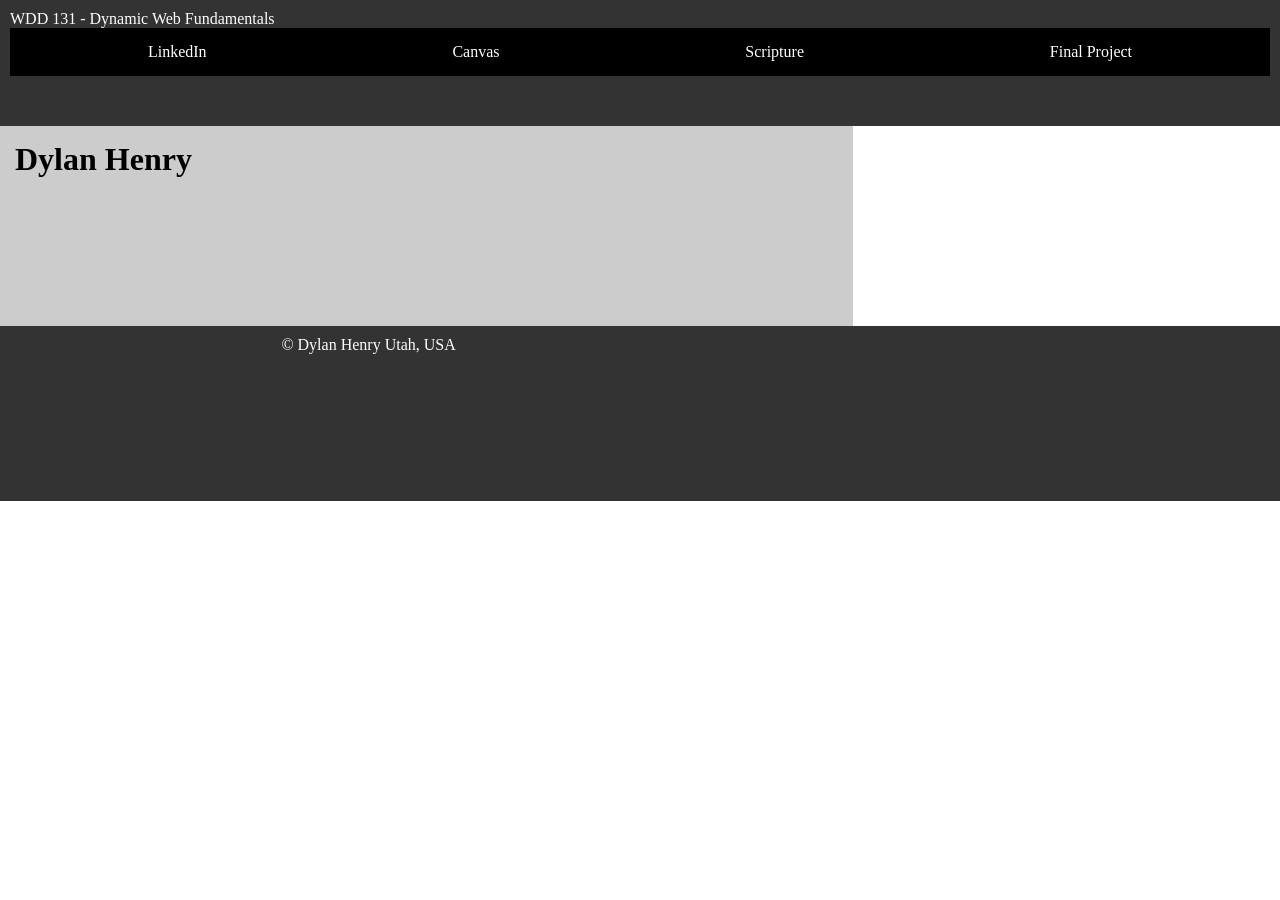
==== index.html @ 7ce134e1 "I'm up to the Step 3: CSS part now." ====
<!DOCTYPE html>
<html lang="en">
<head>
  <meta charset="UTF-8">
  <meta name="viewport" content="width=device-width, initial-scale=1.0">
  <title>WDD 131 – Dynamic Web Fundamentals – Your Name"</title>
  <meta name="description" content="WDD 131 - Dynamic Web Fundamentals, Dylan Henry, The Home page for my WDD 131 class work. Including a short bio and helpful links and resources.">
  <meta name="author" content="Dylan Henry">
  <link rel="stylesheet" href="styles/base.css">
</head>
<body>
  <header>
    <span id="course-title">WDD 131 - Dynamic Web Fundamentals</span>
    <nav>
        <a href="https://www.linkedin.com/in/dylan-henry-39b42b153/">LinkedIn</a>
        <a href="https://byupw.instructure.com/">Canvas</a>
        <a href="https://www.churchofjesuschrist.org/study/scriptures/bofm/ether/12?lang=eng&id=p27#p27">Scripture</a>
        <a href="#">Final Project</a>
  </nav>
  </header>


    <main>
        <h1>Dylan Henry</h1>

        <section class="card">
            <!-- inlcude a heading images and content as shown in the example -->

        </section>

        <section class="card">
            <!-- include a heading images and content as shown in the example -->
        </section>
    </main>


  <footer>
    <p>©
        <span id="currentyear"></span>
        Dylan Henry Utah, USA
    </p>
    <p id="lastModified"></p>
  </footer>
</body>
</html>
---- styles/base.css ----
* {
    margin: 0;
    padding: 0;
    box-sizing: border-box;
} 

body {
    display: grid;
    grid-template: auto auto 1fr auto / 1fr 1fr 1fr;
}

header {
    background: #333;
    color: #fff;
    padding: 10px 10px 50px;
    grid-column: 1/4;
}

nav {
    background: #000;
    padding: 15px;
    display: flex;
    justify-content: space-around;
    align-items: center;
    grid-column: 1/4;
}

nav a {
    color: #fff;
    text-decoration: none;
}

main {
    background: #ccc;
    padding: 15px;
    grid-column: 1/3;
    height: 200px;
}

aside {
    background: #fff;
    padding: 15px;
    grid-column: 3/4;
    height: 200px;
}

footer {
    background: #333;
    color: #fff;
    display: flex;
    justify-content: space-around;
    padding: 10px 10px 50px;
    grid-column: 1/4;
    height: 175px;
}
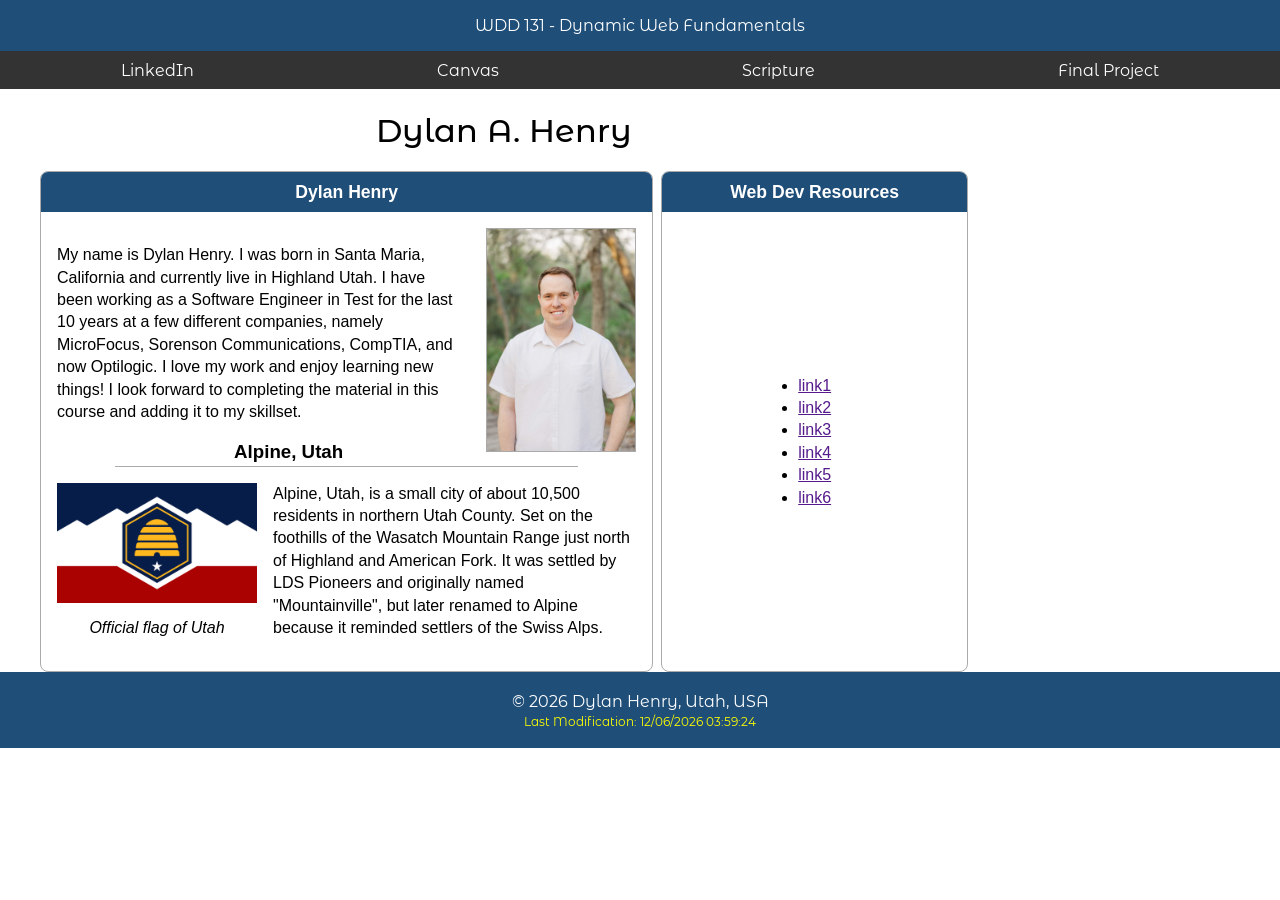
==== commit 801b67c3: "added most of week 1's requirements." ====
--- a/index.html
+++ b/index.html
@@ -6,40 +6,96 @@
   <title>WDD 131 – Dynamic Web Fundamentals – Your Name"</title>
   <meta name="description" content="WDD 131 - Dynamic Web Fundamentals, Dylan Henry, The Home page for my WDD 131 class work. Including a short bio and helpful links and resources.">
   <meta name="author" content="Dylan Henry">
+  <link rel="preconnect" href="https://fonts.googleapis.com">
+  <link rel="preconnect" href="https://fonts.gstatic.com" crossorigin>
+  <link href="https://fonts.googleapis.com/css2?family=Montserrat+Alternates:wght@400;600;700&display=swap" rel="stylesheet">
   <link rel="stylesheet" href="styles/base.css">
 </head>
+
+
 <body>
   <header>
     <span id="course-title">WDD 131 - Dynamic Web Fundamentals</span>
-    <nav>
+  </header>
+  <nav>
         <a href="https://www.linkedin.com/in/dylan-henry-39b42b153/">LinkedIn</a>
         <a href="https://byupw.instructure.com/">Canvas</a>
         <a href="https://www.churchofjesuschrist.org/study/scriptures/bofm/ether/12?lang=eng&id=p27#p27">Scripture</a>
         <a href="#">Final Project</a>
   </nav>
-  </header>
 
 
     <main>
-        <h1>Dylan Henry</h1>
+        <h1>Dylan A. Henry</h1>
+        <div class="cards">
+        
+            <section class="card">
+                <!-- inlcude a heading images and content as shown in the example -->
+                <h2>Dylan Henry</h2> 
+                <div class="card-body">
+                  <img class="portrait" src="images/profile.jpg" alt="Dylan Henry" width="150px"> <!-- Portrait of me -->
+                  <p class="about-me">My name is Dylan Henry. I was born in Santa Maria, California
+                    and currently live in Highland Utah. I have been working as a Software Engineer in Test
+                    for the last 10 years at a few different companies, namely MicroFocus, Sorenson Communications,
+                     CompTIA, and now Optilogic. I love my work and enjoy learning new things! I look forward to
+                     completing the material in this course and adding it to my skillset.
+                  </p>
+                  <p class="about-place">
+                    <h3>Alpine, Utah</h3>
+                    <figure>
+                      <img class="flag" src="images/Flag_of_Utah.svg.webp" alt="The flag of the State of Utah" width="200px">
+                      <figcaption>Official flag of Utah</figcaption>
+                    </figure>
+                    
+                    Alpine, Utah, is a small city of about 10,500 residents in northern Utah County.
+                    Set on the foothills of the Wasatch Mountain Range just north of Highland and 
+                    American Fork. It was settled by LDS Pioneers and originally named "Mountainville",
+                    but later renamed to Alpine because it reminded settlers of the Swiss Alps.
+                  </p>
+                  
+                 </div>
+            </section>
 
-        <section class="card">
-            <!-- inlcude a heading images and content as shown in the example -->
 
-        </section>
+            <section class="card">
+                <!-- include a heading images and content as shown in the example -->
+                 <h2>Web Dev Resources</h2>
+                 <div class="card-body">
+                  <ul class="resources">
+                    <li>
+                      <a href="">link1</a>
+                    </li>
+                    <li>
+                      <a href="">link2</a>
+                    </li>
+                    <li>
+                      <a href="">link3</a>
+                    </li>
+                    <li>
+                      <a href="">link4</a>
+                    </li>
+                    <li>
+                      <a href="">link5</a>
+                    </li>
+                    <li>
+                      <a href="">link6</a>
+                    </li>
+                  </ul>
 
-        <section class="card">
-            <!-- include a heading images and content as shown in the example -->
-        </section>
+                 </div>
+            </section>
+        </div>
+
     </main>
 
 
   <footer>
     <p>©
         <span id="currentyear"></span>
-        Dylan Henry Utah, USA
+        Dylan Henry, Utah, USA
     </p>
     <p id="lastModified"></p>
   </footer>
+  <script src="scripts/getdates.js"></script>
 </body>
 </html>
--- a/styles/base.css
+++ b/styles/base.css
@@ -1,55 +1,133 @@
+:root {
+  --primary: #1f4e79;
+  --nav-bg: #333;
+  --light: #fff;
+  --border: #aaa;
+  --heading-font: "Montserrat Alternates", sans-serif;
+  --body-font: Calibri, Arial, sans-serif;
+}
+
 * {
-    margin: 0;
-    padding: 0;
     box-sizing: border-box;
-} 
+}
 
 body {
-    display: grid;
-    grid-template: auto auto 1fr auto / 1fr 1fr 1fr;
+    margin: 0;
+    font-family: var(--body-font);
 }
 
 header {
-    background: #333;
-    color: #fff;
-    padding: 10px 10px 50px;
-    grid-column: 1/4;
+    background-color: var(--primary);
+    color: var(--light);
+    text-align: center;
+    padding: 1rem;
+    font-family: var(--heading-font);
 }
 
 nav {
-    background: #000;
-    padding: 15px;
     display: flex;
     justify-content: space-around;
-    align-items: center;
-    grid-column: 1/4;
+    background-color: var(--nav-bg);
 }
 
 nav a {
-    color: #fff;
+    color: var(--light);
     text-decoration: none;
+    font-family: var(--heading-font);
+    padding: 0.6rem 1rem;
 }
 
 main {
-    background: #ccc;
-    padding: 15px;
-    grid-column: 1/3;
-    height: 200px;
+    max-width: 960px;
+    margin: 0 2rem 0 1.5rem;
+    padding: 0 1rem;
 }
 
-aside {
-    background: #fff;
-    padding: 15px;
-    grid-column: 3/4;
-    height: 200px;
+h1 {
+    font-family: var(--heading-font);
+    font-weight: 500;
+    text-align: center;
+}
+
+.cards {
+    display: grid;
+    grid-template-columns: 2fr 1fr;
+    gap: 0.5rem;
+}
+
+.card {
+    border: 1px solid var(--border);
+    border-radius: 8px;
+    overflow: hidden;
+    display: flex;
+    flex-direction: column;
+}
+
+.cards h2 {
+    margin: 0;
+    padding: 0.6rem;
+    background-color: var(--primary);
+    color: var(--light);
+    text-align: center;
+    font-size: 1.1rem;
+}
+
+.card-body {
+    padding: 1rem;
+    line-height: 1.4;
+    flex: 1;
+}
+
+.portrait {
+    float: right;
+    margin: 0 0 1rem 1.5rem;
+    border: 1px solid var(--border);
+}
+
+.card-body h3 {
+    width: 80%;
+    margin: 1rem auto;
+    text-align: center;
+    border-bottom: 1px solid var(--border);
+}
+
+.card-body:has(.resources) {
+    display: flex;
+    flex-direction: column;
+    justify-content: center;
+}
+
+figure {
+    float: left;
+    margin: 0 1rem 0 0;
+    text-align: center;
+}
+
+figcaption {
+    margin-top: 0.5rem;
+    font-style: italic;
+}
+
+.resources {
+    width: fit-content;
+    padding: 0;
+    margin: 0 auto;
 }
 
 footer {
-    background: #333;
-    color: #fff;
-    display: flex;
-    justify-content: space-around;
-    padding: 10px 10px 50px;
-    grid-column: 1/4;
-    height: 175px;
+    background-color: var(--primary);
+    color: var(--light);
+    text-align: center;
+    padding: 1rem;
+    font-family: var(--heading-font);
 }
+
+footer p {
+    margin: 0.2rem 0;
+}
+
+#lastModified {
+    color: yellow;
+    font-size: 0.75rem;
+}
+
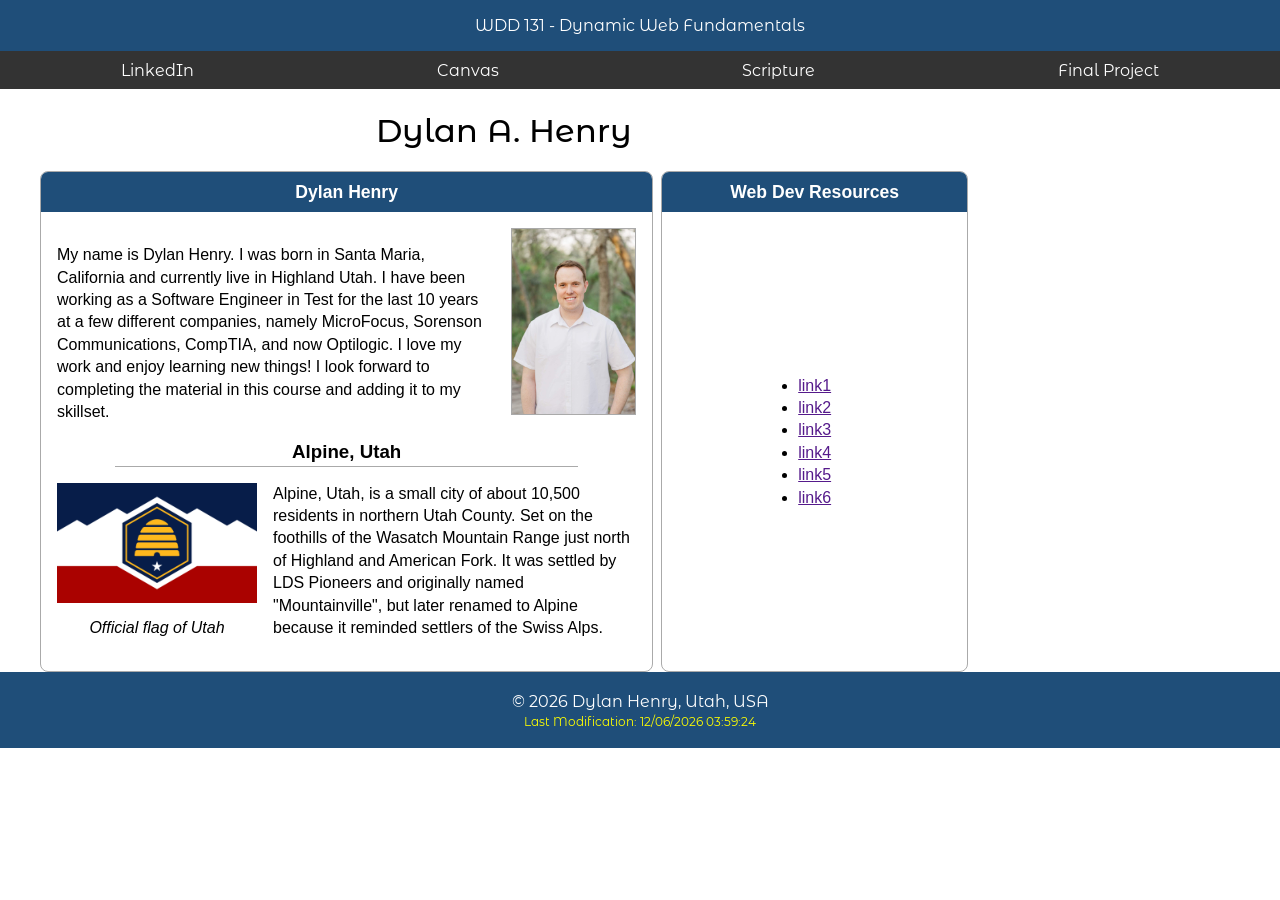
==== commit e590ca69: "fixing a few other tiny bugs" ====
--- a/index.html
+++ b/index.html
@@ -3,7 +3,7 @@
 <head>
   <meta charset="UTF-8">
   <meta name="viewport" content="width=device-width, initial-scale=1.0">
-  <title>WDD 131 – Dynamic Web Fundamentals – Your Name"</title>
+  <title>WDD 131 – Dynamic Web Fundamentals – Dylan Henry</title>
   <meta name="description" content="WDD 131 - Dynamic Web Fundamentals, Dylan Henry, The Home page for my WDD 131 class work. Including a short bio and helpful links and resources.">
   <meta name="author" content="Dylan Henry">
   <link rel="preconnect" href="https://fonts.googleapis.com">
@@ -33,25 +33,27 @@
                 <!-- inlcude a heading images and content as shown in the example -->
                 <h2>Dylan Henry</h2> 
                 <div class="card-body">
-                  <img class="portrait" src="images/profile.jpg" alt="Dylan Henry" width="150px"> <!-- Portrait of me -->
+                  <img class="portrait" src="images/profile.jpg" alt="Dylan Henry" width="125"> <!-- Portrait of me -->
                   <p class="about-me">My name is Dylan Henry. I was born in Santa Maria, California
                     and currently live in Highland Utah. I have been working as a Software Engineer in Test
                     for the last 10 years at a few different companies, namely MicroFocus, Sorenson Communications,
                      CompTIA, and now Optilogic. I love my work and enjoy learning new things! I look forward to
                      completing the material in this course and adding it to my skillset.
                   </p>
-                  <p class="about-place">
+
+                  <div class="about-place">
                     <h3>Alpine, Utah</h3>
                     <figure>
-                      <img class="flag" src="images/Flag_of_Utah.svg.webp" alt="The flag of the State of Utah" width="200px">
+                      <img class="flag" src="images/flag_of_utah.webp" alt="The flag of the State of Utah" width="200">
                       <figcaption>Official flag of Utah</figcaption>
                     </figure>
-                    
-                    Alpine, Utah, is a small city of about 10,500 residents in northern Utah County.
-                    Set on the foothills of the Wasatch Mountain Range just north of Highland and 
-                    American Fork. It was settled by LDS Pioneers and originally named "Mountainville",
-                    but later renamed to Alpine because it reminded settlers of the Swiss Alps.
-                  </p>
+                    <p>
+                      Alpine, Utah, is a small city of about 10,500 residents in northern Utah County.
+                      Set on the foothills of the Wasatch Mountain Range just north of Highland and 
+                      American Fork. It was settled by LDS Pioneers and originally named "Mountainville",
+                      but later renamed to Alpine because it reminded settlers of the Swiss Alps.
+                    </p>
+                  </div>
                   
                  </div>
             </section>
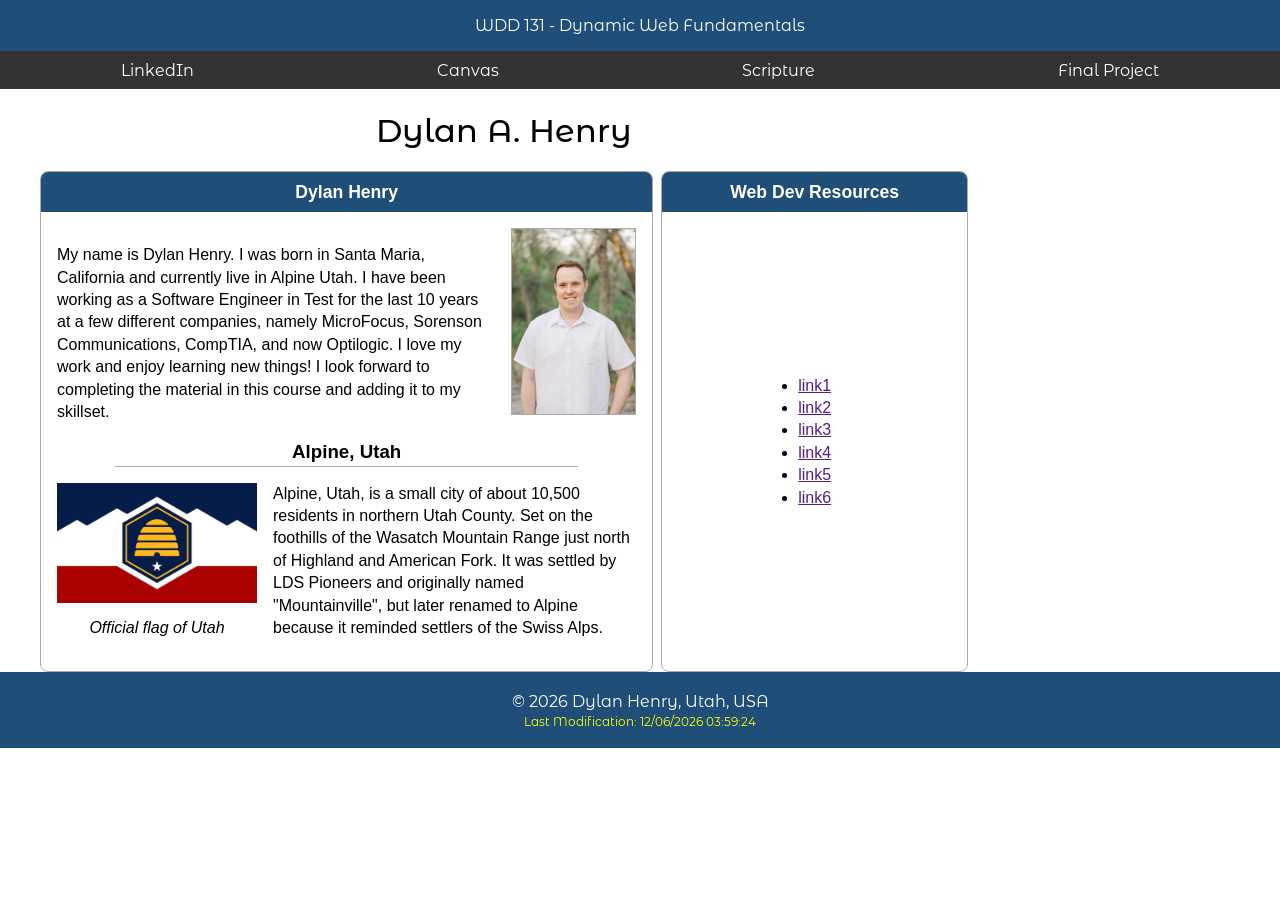
==== commit 7551c121: "Alpine Utah not Highland." ====
--- a/index.html
+++ b/index.html
@@ -10,19 +10,21 @@
   <link rel="preconnect" href="https://fonts.gstatic.com" crossorigin>
   <link href="https://fonts.googleapis.com/css2?family=Montserrat+Alternates:wght@400;600;700&display=swap" rel="stylesheet">
   <link rel="stylesheet" href="styles/base.css">
+    <script src="scripts/getdates.js" defer></script>
 </head>
 
 
 <body>
   <header>
     <span id="course-title">WDD 131 - Dynamic Web Fundamentals</span>
-  </header>
-  <nav>
+    <nav>
         <a href="https://www.linkedin.com/in/dylan-henry-39b42b153/">LinkedIn</a>
         <a href="https://byupw.instructure.com/">Canvas</a>
         <a href="https://www.churchofjesuschrist.org/study/scriptures/bofm/ether/12?lang=eng&id=p27#p27">Scripture</a>
         <a href="#">Final Project</a>
   </nav>
+  </header>
+
 
 
     <main>
@@ -35,7 +37,7 @@
                 <div class="card-body">
                   <img class="portrait" src="images/profile.jpg" alt="Dylan Henry" width="125"> <!-- Portrait of me -->
                   <p class="about-me">My name is Dylan Henry. I was born in Santa Maria, California
-                    and currently live in Highland Utah. I have been working as a Software Engineer in Test
+                    and currently live in Alpine Utah. I have been working as a Software Engineer in Test
                     for the last 10 years at a few different companies, namely MicroFocus, Sorenson Communications,
                      CompTIA, and now Optilogic. I love my work and enjoy learning new things! I look forward to
                      completing the material in this course and adding it to my skillset.
@@ -98,6 +100,5 @@
     </p>
     <p id="lastModified"></p>
   </footer>
-  <script src="scripts/getdates.js"></script>
 </body>
 </html>
--- a/styles/base.css
+++ b/styles/base.css
@@ -20,8 +20,12 @@
     background-color: var(--primary);
     color: var(--light);
     text-align: center;
+    font-family: var(--heading-font);
+}
+
+#course-title {
+    display: block;
     padding: 1rem;
-    font-family: var(--heading-font);
 }
 
 nav {
@@ -35,6 +39,11 @@
     text-decoration: none;
     font-family: var(--heading-font);
     padding: 0.6rem 1rem;
+}
+
+nav a:hover {
+    color: gold;
+    text-decoration: underline;
 }
 
 main {
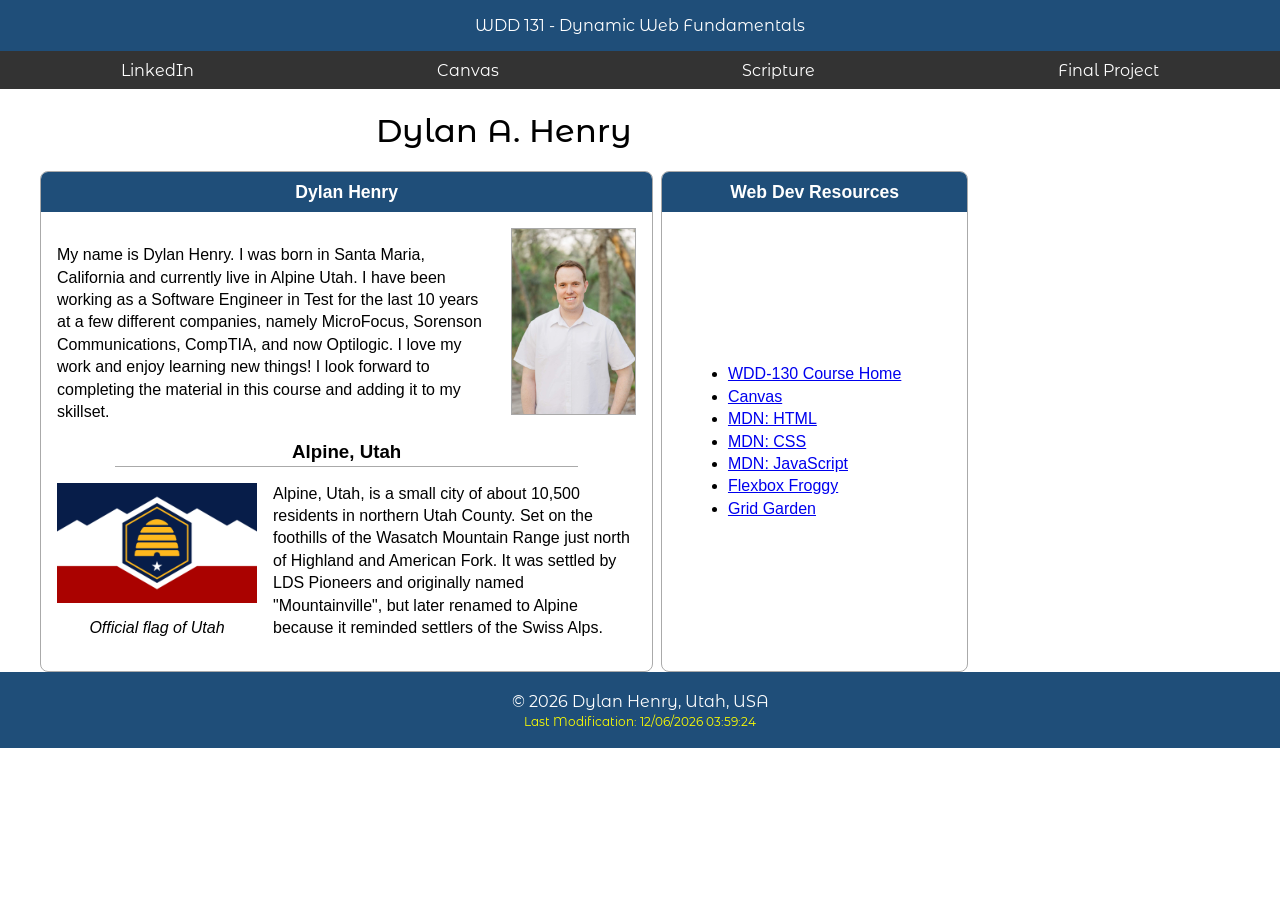
==== commit b83ebe73: "adding real links" ====
--- a/index.html
+++ b/index.html
@@ -67,22 +67,25 @@
                  <div class="card-body">
                   <ul class="resources">
                     <li>
-                      <a href="">link1</a>
+                      <a href="https://byui-cse.github.io/wdd131-ww-course/">WDD-130 Course Home</a>
                     </li>
                     <li>
-                      <a href="">link2</a>
+                      <a href="https://byupw.instructure.com/">Canvas</a>
                     </li>
                     <li>
-                      <a href="">link3</a>
+                      <a href="https://developer.mozilla.org/en-US/docs/Web/HTML">MDN: HTML</a>
                     </li>
                     <li>
-                      <a href="">link4</a>
+                      <a href="https://developer.mozilla.org/en-US/docs/Web/CSS">MDN: CSS</a>
                     </li>
                     <li>
-                      <a href="">link5</a>
+                      <a href="https://developer.mozilla.org/en-US/docs/Web/JavaScript">MDN: JavaScript</a>
                     </li>
                     <li>
-                      <a href="">link6</a>
+                      <a href="https://flexboxfroggy.com/">Flexbox Froggy</a>
+                    </li>
+                    <li>
+                      <a href="https://cssgridgarden.com/">Grid Garden</a>
                     </li>
                   </ul>
 
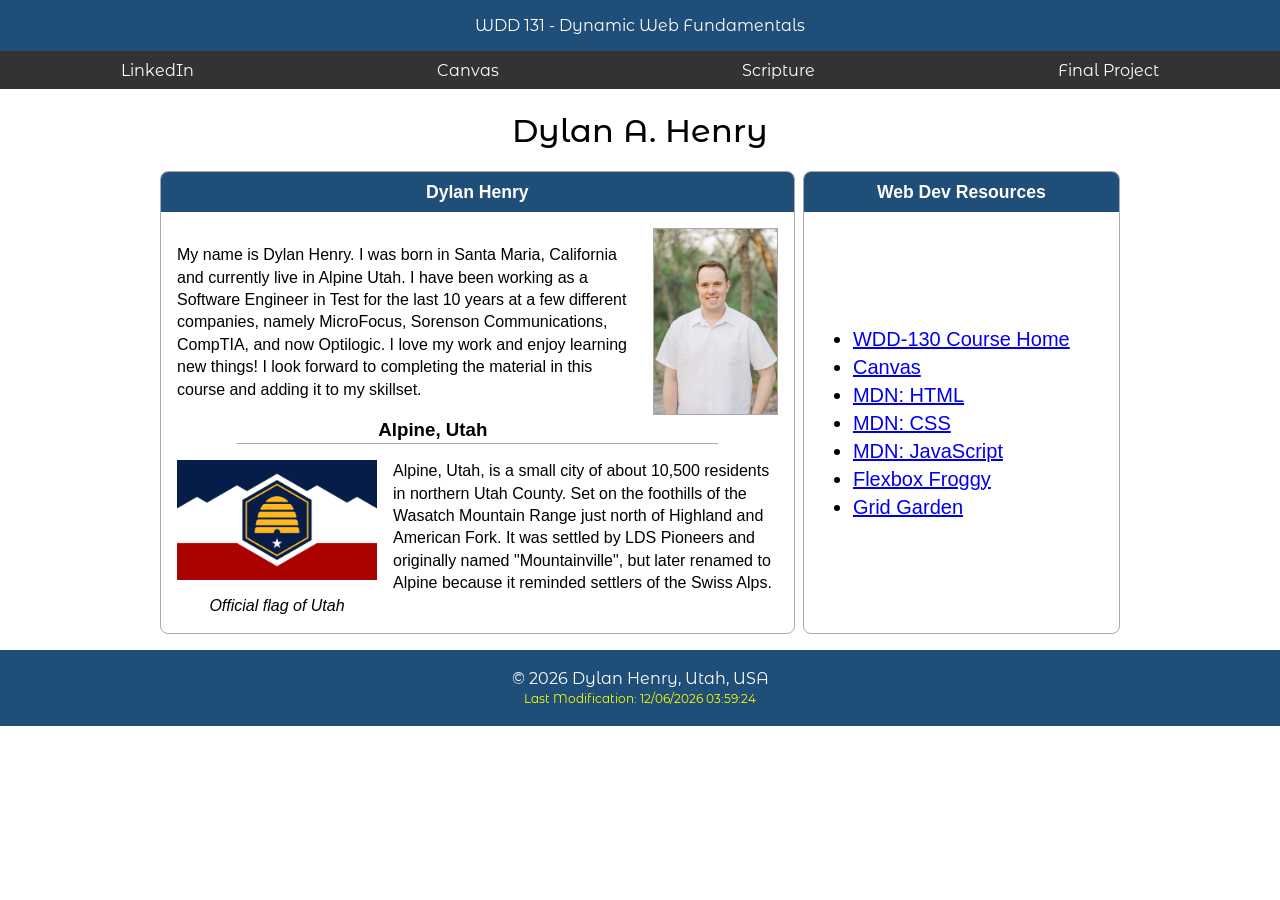
==== commit 61fed22d: "finished the DOM learning activity. also noticed a spacing error on my home page." ====
--- a/index.html
+++ b/index.html
@@ -10,7 +10,7 @@
   <link rel="preconnect" href="https://fonts.gstatic.com" crossorigin>
   <link href="https://fonts.googleapis.com/css2?family=Montserrat+Alternates:wght@400;600;700&display=swap" rel="stylesheet">
   <link rel="stylesheet" href="styles/base.css">
-    <script src="scripts/getdates.js" defer></script>
+  <script src="scripts/getdates.js" defer></script>
 </head>
 
 
--- a/styles/base.css
+++ b/styles/base.css
@@ -14,6 +14,7 @@
 body {
     margin: 0;
     font-family: var(--body-font);
+
 }
 
 header {
@@ -42,14 +43,18 @@
 }
 
 nav a:hover {
-    color: gold;
+    background-color: white;
+    color: black;
     text-decoration: underline;
+    border: none;
+    border-radius: 4px;
+    transition: all 0.5s ease;
 }
 
 main {
     max-width: 960px;
-    margin: 0 2rem 0 1.5rem;
-    padding: 0 1rem;
+    margin: 0 auto;
+    padding: 0 0 1rem 0;
 }
 
 h1 {
@@ -121,6 +126,7 @@
     width: fit-content;
     padding: 0;
     margin: 0 auto;
+    font-size: 1.25rem;
 }
 
 footer {
